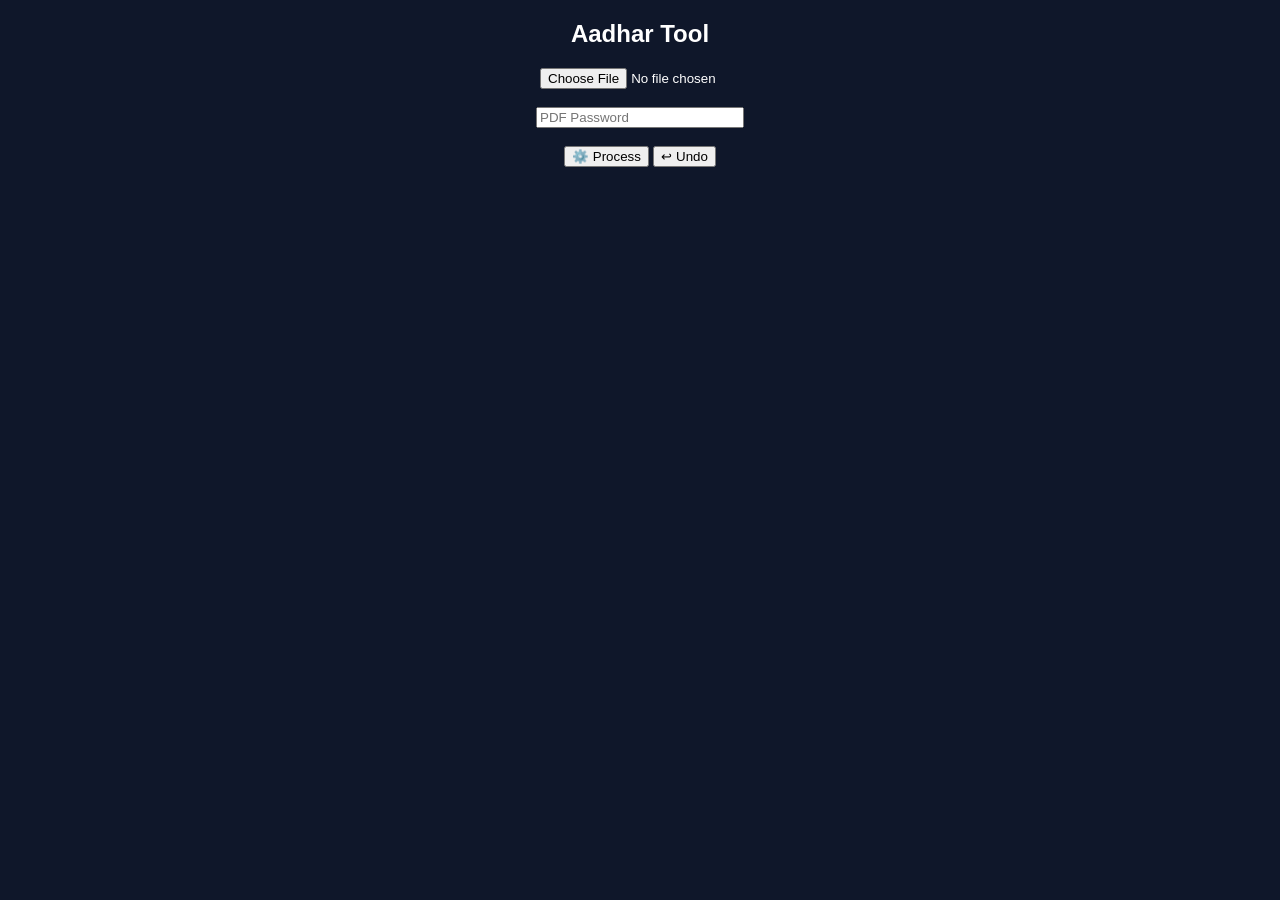
==== templates/aadhar.html @ 6ee0c634 "pushed code to add it to replit" ====
<!DOCTYPE html>
<html>
<head>
<style>
body {background:#0f172a;color:white;text-align:center;font-family:sans-serif;}
canvas {width:350px;margin:10px;border-radius:10px;border:1px solid #444;}
.controls {margin:10px;padding:10px;background:#1e293b;border-radius:10px;}
input {width:200px;}
</style>
</head>

<body>

<h2>Aadhar Tool</h2>

<input type="file" id="file"><br><br>
<input type="password" id="password" placeholder="PDF Password"><br><br>

<button onclick="upload()">⚙️ Process</button>
<button onclick="undo()">↩ Undo</button>

<p id="status"></p>

<div id="area" style="display:none">

<canvas id="front"></canvas>
<canvas id="back"></canvas>

<div class="controls">
<h3>GLOBAL (Both Images)</h3>
Black <input type="range" id="g_black" min="0" max="255" value="0"><br>
White <input type="range" id="g_white" min="0" max="255" value="255"><br>
Gamma <input type="range" id="g_gamma" min="0.1" max="3" step="0.1" value="1"><br>
</div>

<div class="controls">
<h3>PHOTO ONLY (Front)</h3>
Black <input type="range" id="p_black" min="0" max="255" value="0"><br>
White <input type="range" id="p_white" min="0" max="255" value="255"><br>
Gamma <input type="range" id="p_gamma" min="0.1" max="3" step="0.1" value="1"><br>
</div>

</div>

<script>

let frontCanvas = document.getElementById("front");
let backCanvas  = document.getElementById("back");

let fctx = frontCanvas.getContext("2d");
let bctx = backCanvas.getContext("2d");

let originalFront, originalBack;
let history = [];

// ===== COORDINATES =====
const PHOTO = {x:223, y:338, w:516, h:633};
const ERASE = {x:2189, y:0, w:188, h:28};


// ===== UPLOAD =====
function upload(){

    let file = document.getElementById("file").files[0];
    let pass = document.getElementById("password").value;

    let fd = new FormData();
    fd.append("file", file);
    fd.append("password", pass);

    fetch("/process-aadhar",{method:"POST",body:fd})
    .then(r=>r.json())
    .then(d=>{

        if(d.ask_password){
            document.getElementById("status").innerText="Wrong password";
            return;
        }

        load(frontCanvas, fctx, d.front, true);
        load(backCanvas, bctx, d.back, false);

        document.getElementById("area").style.display="block";
    });
}


// ===== LOAD IMAGE =====
function load(canvas, ctx, src, isFront){

    let img = new Image();
    img.src = src;

    img.onload = ()=>{
        canvas.width = img.width;
        canvas.height = img.height;
        ctx.drawImage(img,0,0);

        if(isFront) originalFront = ctx.getImageData(0,0,canvas.width,canvas.height);
        else originalBack = ctx.getImageData(0,0,canvas.width,canvas.height);
    };
}


// ===== LEVELS FUNCTION =====
function applyLevels(data, inBlack, inWhite, gamma){

    let out = new Uint8ClampedArray(data.length);

    for(let i=0;i<data.length;i+=4){

        for(let c=0;c<3;c++){

            let v = data[i+c];

            // preserve white
            if(v > 240){
                out[i+c] = 255;
                continue;
            }

            let norm = (v - inBlack) / (inWhite - inBlack);
            norm = Math.max(0, Math.min(1, norm));

            let g = Math.pow(norm, 1/gamma);

            out[i+c] = Math.max(0, Math.min(255, g*255));
        }

        out[i+3] = data[i+3];
    }

    return out;
}


// ===== APPLY =====
function update(){

    history.push({
        f: new ImageData(new Uint8ClampedArray(originalFront.data), originalFront.width),
        b: new ImageData(new Uint8ClampedArray(originalBack.data), originalBack.width)
    });

    let gB = +g_black.value;
    let gW = +g_white.value;
    let gG = +g_gamma.value;

    let pB = +p_black.value;
    let pW = +p_white.value;
    let pG = +p_gamma.value;


    // FRONT
    let f = new ImageData(new Uint8ClampedArray(originalFront.data), originalFront.width);

    let global = applyLevels(f.data, gB, gW, gG);

    // apply global first
    f.data.set(global);

    // apply photo separately
    for(let y=PHOTO.y; y<PHOTO.y+PHOTO.h; y++){
        for(let x=PHOTO.x; x<PHOTO.x+PHOTO.w; x++){

            let i = (y*f.width + x)*4;

            for(let c=0;c<3;c++){
                let v = originalFront.data[i+c];

                let norm = (v - pB) / (pW - pB);
                norm = Math.max(0, Math.min(1, norm));

                let g = Math.pow(norm, 1/pG);
                f.data[i+c] = Math.max(0, Math.min(255, g*255));
            }
        }
    }

    // erase
    eraseArea(f);


    // BACK
    let b = new ImageData(new Uint8ClampedArray(originalBack.data), originalBack.width);
    let backGlobal = applyLevels(b.data, gB, gW, gG);
    b.data.set(backGlobal);

    eraseArea(b);


    fctx.putImageData(f,0,0);
    bctx.putImageData(b,0,0);
}


// ===== ERASE =====
function eraseArea(img){

    for(let y=ERASE.y; y<ERASE.y+ERASE.h; y++){
        for(let x=ERASE.x; x<ERASE.x+ERASE.w; x++){

            let i = (y*img.width + x)*4;

            img.data[i]=255;
            img.data[i+1]=255;
            img.data[i+2]=255;
        }
    }
}


// ===== UNDO =====
function undo(){
    if(history.length === 0) return;

    let last = history.pop();

    fctx.putImageData(last.f,0,0);
    bctx.putImageData(last.b,0,0);
}


// ===== AUTO UPDATE =====
document.querySelectorAll("input[type=range]").forEach(el=>{
    el.oninput = ()=>{
        update();
    };
});

</script>

</body>
</html>
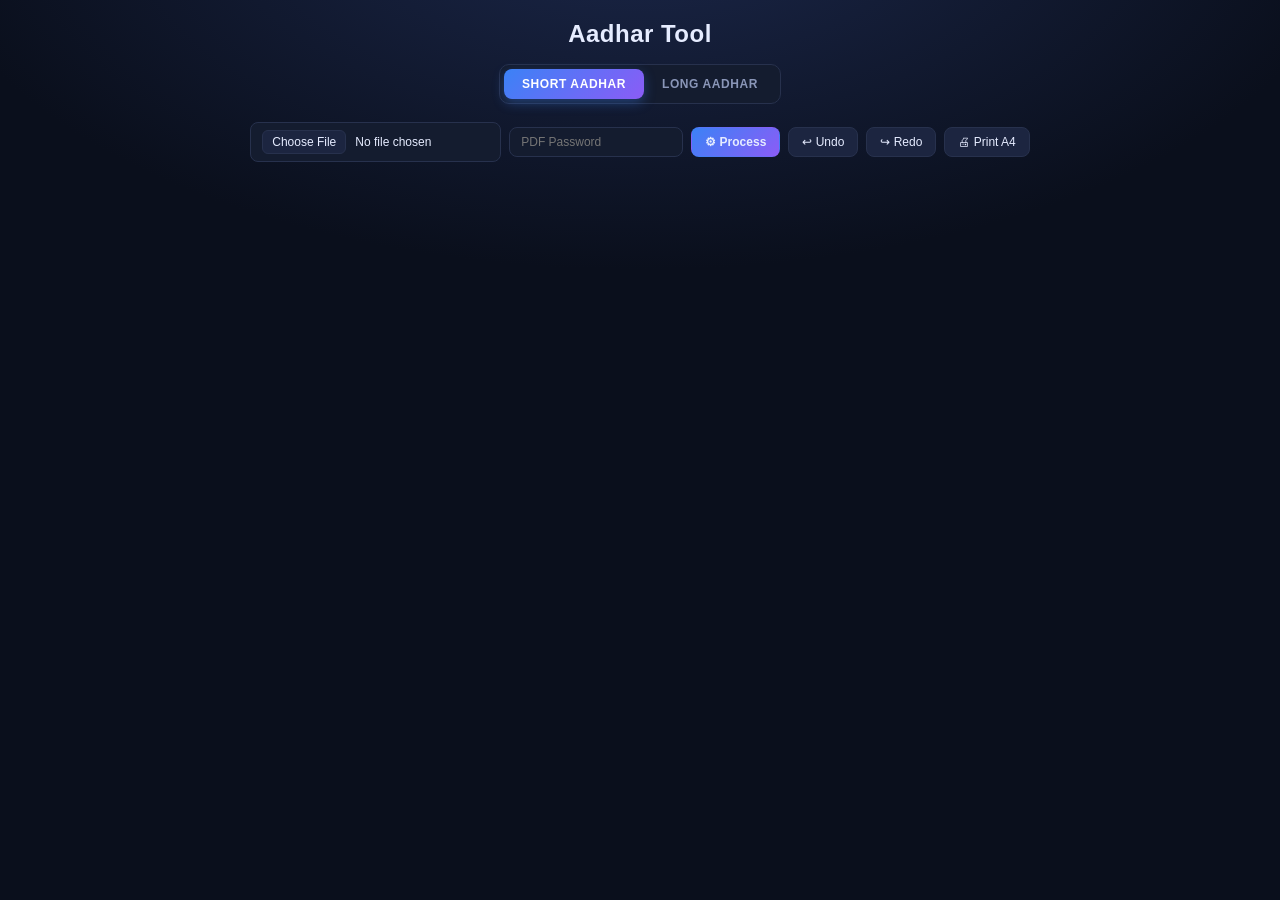
==== commit b5e1115c: "Update Aadhar card processing tool with new UI and features Introduce configurable Poppler path, enh" ====
--- a/templates/aadhar.html
+++ b/templates/aadhar.html
@@ -1,11 +1,207 @@
 <!DOCTYPE html>
-<html>
+<html lang="en">
 <head>
+<meta charset="UTF-8">
+<title>Aadhar Tool</title>
 <style>
-body {background:#0f172a;color:white;text-align:center;font-family:sans-serif;}
-canvas {width:350px;margin:10px;border-radius:10px;border:1px solid #444;}
-.controls {margin:10px;padding:10px;background:#1e293b;border-radius:10px;}
-input {width:200px;}
+:root{
+  --bg:#0a0f1c;
+  --panel:#141c2f;
+  --panel-2:#1c2540;
+  --accent:#3b82f6;
+  --accent-2:#8b5cf6;
+  --text:#e6ecff;
+  --muted:#8a96b8;
+  --border:#27314d;
+  --danger:#ef4444;
+}
+
+*{box-sizing:border-box;}
+
+body{
+  margin:0;
+  background:radial-gradient(1200px 600px at 50% -10%, #1b274a 0%, var(--bg) 60%);
+  color:var(--text);
+  font-family:-apple-system,BlinkMacSystemFont,"Segoe UI",Roboto,sans-serif;
+  min-height:100vh;
+  padding:20px 16px 40px;
+}
+
+h2{
+  text-align:center;
+  margin:0 0 16px;
+  font-weight:600;
+  letter-spacing:0.5px;
+}
+
+/* ---------- TOGGLE ---------- */
+.toggle{
+  display:flex;
+  justify-content:center;
+  gap:0;
+  margin:0 auto 18px;
+  width:fit-content;
+  background:var(--panel);
+  border:1px solid var(--border);
+  border-radius:10px;
+  padding:4px;
+}
+.toggle button{
+  background:transparent;
+  border:none;
+  color:var(--muted);
+  padding:8px 18px;
+  border-radius:8px;
+  cursor:pointer;
+  font-size:12px;
+  font-weight:600;
+  letter-spacing:0.6px;
+  transition:all 0.2s;
+}
+.toggle button.active{
+  background:linear-gradient(135deg, var(--accent), var(--accent-2));
+  color:white;
+  box-shadow:0 4px 12px rgba(59,130,246,0.35);
+}
+
+/* ---------- UPLOAD BAR ---------- */
+.upload-bar{
+  display:flex;
+  flex-wrap:wrap;
+  justify-content:center;
+  align-items:center;
+  gap:8px;
+  margin:0 auto 12px;
+  max-width:820px;
+}
+
+input[type=file], input[type=password]{
+  background:var(--panel);
+  color:var(--text);
+  border:1px solid var(--border);
+  padding:7px 11px;
+  border-radius:8px;
+  font-size:12px;
+  outline:none;
+}
+input[type=file]::file-selector-button{
+  background:var(--panel-2);
+  color:var(--text);
+  border:1px solid var(--border);
+  padding:4px 9px;
+  border-radius:6px;
+  cursor:pointer;
+  margin-right:9px;
+  font-size:12px;
+}
+
+.btn{
+  background:var(--panel-2);
+  color:var(--text);
+  border:1px solid var(--border);
+  padding:7px 13px;
+  border-radius:8px;
+  cursor:pointer;
+  font-size:12px;
+  font-weight:500;
+  transition:all 0.15s;
+}
+.btn:hover{ background:#243259; }
+.btn.primary{
+  background:linear-gradient(135deg, var(--accent), var(--accent-2));
+  border-color:transparent;
+  font-weight:600;
+}
+.btn.primary:hover{ filter:brightness(1.1); }
+
+#status{
+  text-align:center;
+  color:var(--muted);
+  min-height:18px;
+  font-size:12px;
+  margin:8px 0;
+}
+#status.err{ color:var(--danger); }
+
+/* ---------- CANVASES ---------- */
+#area{ display:none; text-align:center; }
+
+.canvases{
+  display:flex;
+  justify-content:center;
+  flex-wrap:wrap;
+  gap:12px;
+  margin:6px 0 14px;
+}
+canvas{
+  width:300px;
+  border-radius:10px;
+  border:1px solid var(--border);
+  background:white;
+}
+
+/* ---------- COMPACT CONTROL CARDS ---------- */
+.controls-row{
+  display:flex;
+  justify-content:center;
+  flex-wrap:wrap;
+  gap:10px;
+}
+.controls{
+  background:var(--panel);
+  border:1px solid var(--border);
+  border-radius:10px;
+  padding:9px 12px;
+  width:230px;
+  font-size:11px;
+  text-align:left;
+}
+.controls .title{
+  font-size:10px;
+  font-weight:700;
+  letter-spacing:1px;
+  color:var(--accent);
+  margin-bottom:6px;
+  text-align:center;
+}
+.row{
+  display:flex;
+  align-items:center;
+  gap:8px;
+  margin:4px 0;
+}
+.row label{
+  width:46px;
+  color:var(--muted);
+  font-size:11px;
+}
+.row input[type=range]{
+  flex:1;
+  accent-color:var(--accent);
+  height:14px;
+}
+.row .val{
+  width:34px;
+  text-align:right;
+  color:var(--text);
+  font-size:11px;
+  font-variant-numeric:tabular-nums;
+}
+
+/* ---------- LONG MODE PLACEHOLDER ---------- */
+.long-placeholder{
+  margin:40px auto;
+  max-width:540px;
+  background:var(--panel);
+  border:1px dashed var(--border);
+  border-radius:12px;
+  padding:28px 22px;
+  color:var(--muted);
+  font-size:14px;
+  line-height:1.6;
+  text-align:center;
+}
+.long-placeholder b{ color:var(--text); }
 </style>
 </head>
 
@@ -13,222 +209,302 @@
 
 <h2>Aadhar Tool</h2>
 
-<input type="file" id="file"><br><br>
-<input type="password" id="password" placeholder="PDF Password"><br><br>
-
-<button onclick="upload()">⚙️ Process</button>
-<button onclick="undo()">↩ Undo</button>
-
-<p id="status"></p>
-
-<div id="area" style="display:none">
-
-<canvas id="front"></canvas>
-<canvas id="back"></canvas>
-
-<div class="controls">
-<h3>GLOBAL (Both Images)</h3>
-Black <input type="range" id="g_black" min="0" max="255" value="0"><br>
-White <input type="range" id="g_white" min="0" max="255" value="255"><br>
-Gamma <input type="range" id="g_gamma" min="0.1" max="3" step="0.1" value="1"><br>
+<div class="toggle">
+  <button id="btn-short" class="active" onclick="setMode('short')">SHORT AADHAR</button>
+  <button id="btn-long" onclick="setMode('long')">LONG AADHAR</button>
 </div>
 
-<div class="controls">
-<h3>PHOTO ONLY (Front)</h3>
-Black <input type="range" id="p_black" min="0" max="255" value="0"><br>
-White <input type="range" id="p_white" min="0" max="255" value="255"><br>
-Gamma <input type="range" id="p_gamma" min="0.1" max="3" step="0.1" value="1"><br>
+<!-- ============ SHORT MODE ============ -->
+<div id="short-mode">
+
+  <div class="upload-bar">
+    <input type="file" id="file">
+    <input type="password" id="password" placeholder="PDF Password">
+    <button class="btn primary" onclick="upload()">⚙ Process</button>
+    <button class="btn" onclick="undo()">↩ Undo</button>
+    <button class="btn" onclick="redo()">↪ Redo</button>
+    <button class="btn" onclick="printA4()">🖨 Print A4</button>
+  </div>
+
+  <p id="status"></p>
+
+  <div id="area">
+
+    <div class="canvases">
+      <canvas id="front"></canvas>
+      <canvas id="back"></canvas>
+    </div>
+
+    <div class="controls-row">
+
+      <div class="controls">
+        <div class="title">GLOBAL · BOTH IMAGES</div>
+        <div class="row">
+          <label>Black</label>
+          <input type="range" id="g_black" min="0" max="255" value="128">
+          <span class="val" id="g_black_v">128</span>
+        </div>
+        <div class="row">
+          <label>Gamma</label>
+          <input type="range" id="g_gamma" min="0.1" max="3" step="0.1" value="0.5">
+          <span class="val" id="g_gamma_v">0.5</span>
+        </div>
+      </div>
+
+      <div class="controls">
+        <div class="title">PHOTO · FRONT ONLY</div>
+        <div class="row">
+          <label>White</label>
+          <input type="range" id="p_white" min="0" max="255" value="255">
+          <span class="val" id="p_white_v">255</span>
+        </div>
+        <div class="row">
+          <label>Gamma</label>
+          <input type="range" id="p_gamma" min="0.1" max="3" step="0.1" value="1">
+          <span class="val" id="p_gamma_v">1.0</span>
+        </div>
+      </div>
+
+    </div>
+  </div>
 </div>
 
+<!-- ============ LONG MODE (placeholder until you give specs) ============ -->
+<div id="long-mode" style="display:none">
+  <div class="long-placeholder">
+    <b>LONG AADHAR — coming next.</b><br><br>
+    Tell me how you want this mode to work
+    (image to display, areas to colorize, coordinate picker, etc.)
+    and I'll wire it up here in its own template + python module.
+  </div>
 </div>
 
 <script>
-
-let frontCanvas = document.getElementById("front");
-let backCanvas  = document.getElementById("back");
-
-let fctx = frontCanvas.getContext("2d");
-let bctx = backCanvas.getContext("2d");
-
-let originalFront, originalBack;
-let history = [];
-
-// ===== COORDINATES =====
-const PHOTO = {x:223, y:338, w:516, h:633};
-const ERASE = {x:2189, y:0, w:188, h:28};
-
-
-// ===== UPLOAD =====
+// ===================== STATE =====================
+let mode = "short";
+
+const frontCanvas = document.getElementById("front");
+const backCanvas  = document.getElementById("back");
+const fctx = frontCanvas.getContext("2d");
+const bctx = backCanvas.getContext("2d");
+
+let originalFront = null;
+let originalBack  = null;
+
+let history   = [];
+let redoStack = [];
+
+// ===================== COORDS =====================
+const PHOTO = { x:223,  y:338, w:516, h:633 };
+const ERASE = { x:2189, y:0,   w:188, h:28  };
+
+// ===================== TOGGLE =====================
+function setMode(m){
+  mode = m;
+  document.getElementById("btn-short").classList.toggle("active", m === "short");
+  document.getElementById("btn-long" ).classList.toggle("active", m === "long");
+  document.getElementById("short-mode").style.display = (m === "short") ? "block" : "none";
+  document.getElementById("long-mode" ).style.display = (m === "long")  ? "block" : "none";
+}
+
+// ===================== STATUS =====================
+function setStatus(msg, isError=false){
+  const el = document.getElementById("status");
+  el.innerText = msg;
+  el.classList.toggle("err", isError);
+}
+
+// ===================== UPLOAD =====================
 function upload(){
-
-    let file = document.getElementById("file").files[0];
-    let pass = document.getElementById("password").value;
-
-    let fd = new FormData();
-    fd.append("file", file);
-    fd.append("password", pass);
-
-    fetch("/process-aadhar",{method:"POST",body:fd})
-    .then(r=>r.json())
-    .then(d=>{
-
-        if(d.ask_password){
-            document.getElementById("status").innerText="Wrong password";
-            return;
-        }
-
-        load(frontCanvas, fctx, d.front, true);
-        load(backCanvas, bctx, d.back, false);
-
-        document.getElementById("area").style.display="block";
-    });
-}
-
-
-// ===== LOAD IMAGE =====
+  const fileEl = document.getElementById("file");
+  const passEl = document.getElementById("password");
+  const file = fileEl.files[0];
+  if(!file){ setStatus("Pick a file first.", true); return; }
+
+  const fd = new FormData();
+  fd.append("file", file);
+  fd.append("password", passEl.value);
+
+  setStatus("Processing…");
+
+  fetch("/process-aadhar", { method:"POST", body:fd })
+    .then(r => r.json())
+    .then(d => {
+      if(d.ask_password){ setStatus("Wrong / missing PDF password.", true); return; }
+      if(d.error){ setStatus(d.error, true); return; }
+
+      setStatus("");
+      // reset history each new file
+      history = []; redoStack = [];
+      originalFront = null; originalBack = null;
+
+      load(frontCanvas, fctx, d.front, true);
+      load(backCanvas,  bctx, d.back,  false);
+      document.getElementById("area").style.display = "block";
+    })
+    .catch(e => setStatus("Error: " + e, true));
+}
+
+// ===================== LOAD =====================
 function load(canvas, ctx, src, isFront){
-
-    let img = new Image();
-    img.src = src;
-
-    img.onload = ()=>{
-        canvas.width = img.width;
-        canvas.height = img.height;
-        ctx.drawImage(img,0,0);
-
-        if(isFront) originalFront = ctx.getImageData(0,0,canvas.width,canvas.height);
-        else originalBack = ctx.getImageData(0,0,canvas.width,canvas.height);
-    };
-}
-
-
-// ===== LEVELS FUNCTION =====
-function applyLevels(data, inBlack, inWhite, gamma){
-
-    let out = new Uint8ClampedArray(data.length);
-
-    for(let i=0;i<data.length;i+=4){
-
-        for(let c=0;c<3;c++){
-
-            let v = data[i+c];
-
-            // preserve white
-            if(v > 240){
-                out[i+c] = 255;
-                continue;
-            }
-
-            let norm = (v - inBlack) / (inWhite - inBlack);
-            norm = Math.max(0, Math.min(1, norm));
-
-            let g = Math.pow(norm, 1/gamma);
-
-            out[i+c] = Math.max(0, Math.min(255, g*255));
-        }
-
-        out[i+3] = data[i+3];
+  const img = new Image();
+  img.onload = () => {
+    canvas.width  = img.width;
+    canvas.height = img.height;
+    ctx.drawImage(img, 0, 0);
+
+    const data = ctx.getImageData(0, 0, canvas.width, canvas.height);
+    if(isFront) originalFront = data; else originalBack = data;
+
+    // auto-apply (defaults + erase) once both halves are loaded
+    if(originalFront && originalBack) apply(true);
+  };
+  img.src = src;
+}
+
+// ===================== LEVELS =====================
+function levels(v, black, gamma){
+  if(v > 240) return 255;             // preserve paper white
+  let n = (v - black) / (255 - black);
+  n = Math.max(0, Math.min(1, n));
+  return Math.pow(n, 1/gamma) * 255;
+}
+
+// ===================== HISTORY =====================
+function snapshot(){
+  history.push({
+    f: fctx.getImageData(0, 0, frontCanvas.width, frontCanvas.height),
+    b: bctx.getImageData(0, 0, backCanvas.width,  backCanvas.height)
+  });
+  if(history.length > 30) history.shift();
+}
+
+// ===================== APPLY =====================
+function apply(initial = false){
+  if(!originalFront || !originalBack) return;
+
+  if(!initial){
+    snapshot();
+    redoStack = [];
+  }
+
+  const gB = +g_black.value;
+  const gG = +g_gamma.value;
+  const pW = +p_white.value;
+  const pG = +p_gamma.value;
+
+  // live readout
+  g_black_v.innerText = gB;
+  g_gamma_v.innerText = gG.toFixed(1);
+  p_white_v.innerText = pW;
+  p_gamma_v.innerText = pG.toFixed(1);
+
+  // ---- FRONT (with PHOTO region exception) ----
+  const f  = new ImageData(new Uint8ClampedArray(originalFront.data), originalFront.width);
+  const fw = f.width;
+
+  for(let i = 0; i < f.data.length; i += 4){
+    const px = i >> 2;
+    const x  = px % fw;
+    const y  = (px / fw) | 0;
+    const isPhoto = (x > PHOTO.x && x < PHOTO.x + PHOTO.w &&
+                     y > PHOTO.y && y < PHOTO.y + PHOTO.h);
+
+    for(let c = 0; c < 3; c++){
+      const v = originalFront.data[i + c];
+      if(isPhoto){
+        let n = v / pW;
+        n = Math.pow(n, 1/pG);
+        f.data[i + c] = Math.max(0, Math.min(255, n * 255));
+      } else {
+        f.data[i + c] = levels(v, gB, gG);
+      }
     }
-
-    return out;
-}
-
-
-// ===== APPLY =====
-function update(){
-
-    history.push({
-        f: new ImageData(new Uint8ClampedArray(originalFront.data), originalFront.width),
-        b: new ImageData(new Uint8ClampedArray(originalBack.data), originalBack.width)
-    });
-
-    let gB = +g_black.value;
-    let gW = +g_white.value;
-    let gG = +g_gamma.value;
-
-    let pB = +p_black.value;
-    let pW = +p_white.value;
-    let pG = +p_gamma.value;
-
-
-    // FRONT
-    let f = new ImageData(new Uint8ClampedArray(originalFront.data), originalFront.width);
-
-    let global = applyLevels(f.data, gB, gW, gG);
-
-    // apply global first
-    f.data.set(global);
-
-    // apply photo separately
-    for(let y=PHOTO.y; y<PHOTO.y+PHOTO.h; y++){
-        for(let x=PHOTO.x; x<PHOTO.x+PHOTO.w; x++){
-
-            let i = (y*f.width + x)*4;
-
-            for(let c=0;c<3;c++){
-                let v = originalFront.data[i+c];
-
-                let norm = (v - pB) / (pW - pB);
-                norm = Math.max(0, Math.min(1, norm));
-
-                let g = Math.pow(norm, 1/pG);
-                f.data[i+c] = Math.max(0, Math.min(255, g*255));
-            }
-        }
+  }
+  erase(f);
+
+  // ---- BACK ----
+  const b = new ImageData(new Uint8ClampedArray(originalBack.data), originalBack.width);
+  for(let i = 0; i < b.data.length; i += 4){
+    for(let c = 0; c < 3; c++){
+      b.data[i + c] = levels(originalBack.data[i + c], gB, gG);
     }
-
-    // erase
-    eraseArea(f);
-
-
-    // BACK
-    let b = new ImageData(new Uint8ClampedArray(originalBack.data), originalBack.width);
-    let backGlobal = applyLevels(b.data, gB, gW, gG);
-    b.data.set(backGlobal);
-
-    eraseArea(b);
-
-
-    fctx.putImageData(f,0,0);
-    bctx.putImageData(b,0,0);
-}
-
-
-// ===== ERASE =====
-function eraseArea(img){
-
-    for(let y=ERASE.y; y<ERASE.y+ERASE.h; y++){
-        for(let x=ERASE.x; x<ERASE.x+ERASE.w; x++){
-
-            let i = (y*img.width + x)*4;
-
-            img.data[i]=255;
-            img.data[i+1]=255;
-            img.data[i+2]=255;
-        }
+  }
+  erase(b);
+
+  fctx.putImageData(f, 0, 0);
+  bctx.putImageData(b, 0, 0);
+}
+
+// ===================== ERASE STRIP =====================
+function erase(img){
+  for(let y = ERASE.y; y < ERASE.y + ERASE.h; y++){
+    for(let x = ERASE.x; x < ERASE.x + ERASE.w; x++){
+      const i = (y * img.width + x) * 4;
+      img.data[i] = 255; img.data[i+1] = 255; img.data[i+2] = 255;
     }
-}
-
-
-// ===== UNDO =====
+  }
+}
+
+// ===================== UNDO / REDO =====================
 function undo(){
-    if(history.length === 0) return;
-
-    let last = history.pop();
-
-    fctx.putImageData(last.f,0,0);
-    bctx.putImageData(last.b,0,0);
-}
-
-
-// ===== AUTO UPDATE =====
-document.querySelectorAll("input[type=range]").forEach(el=>{
-    el.oninput = ()=>{
-        update();
-    };
+  if(history.length === 0) return;
+  redoStack.push({
+    f: fctx.getImageData(0, 0, frontCanvas.width, frontCanvas.height),
+    b: bctx.getImageData(0, 0, backCanvas.width,  backCanvas.height)
+  });
+  const last = history.pop();
+  fctx.putImageData(last.f, 0, 0);
+  bctx.putImageData(last.b, 0, 0);
+}
+
+function redo(){
+  if(redoStack.length === 0) return;
+  history.push({
+    f: fctx.getImageData(0, 0, frontCanvas.width, frontCanvas.height),
+    b: bctx.getImageData(0, 0, backCanvas.width,  backCanvas.height)
+  });
+  const next = redoStack.pop();
+  fctx.putImageData(next.f, 0, 0);
+  bctx.putImageData(next.b, 0, 0);
+}
+
+// ===================== PRINT A4 =====================
+function printA4(){
+  if(!originalFront || !originalBack){ setStatus("Process a file first.", true); return; }
+
+  // A4 @ 300 DPI
+  const W = 2480, H = 3508;
+  const c = document.createElement("canvas");
+  c.width = W; c.height = H;
+  const ctx = c.getContext("2d");
+
+  ctx.fillStyle = "white";
+  ctx.fillRect(0, 0, W, H);
+
+  // same layout as your manual print
+  ctx.drawImage(frontCanvas, 200, 300, 800, 500);
+  ctx.drawImage(backCanvas,  1200, 300, 800, 500);
+
+  const url = c.toDataURL("image/jpeg", 0.95);
+  const win = window.open("");
+  win.document.write(`
+    <html><head><title>Print Aadhar</title>
+    <style>
+      @page { size: A4; margin: 0; }
+      body  { margin:0; }
+      img   { width:100%; display:block; }
+    </style></head>
+    <body><img src="${url}" onload="window.print();"></body></html>
+  `);
+  win.document.close();
+}
+
+// ===================== SLIDER EVENTS =====================
+document.querySelectorAll("input[type=range]").forEach(el => {
+  el.oninput = () => apply();
 });
-
 </script>
 
 </body>
-</html>+</html>
